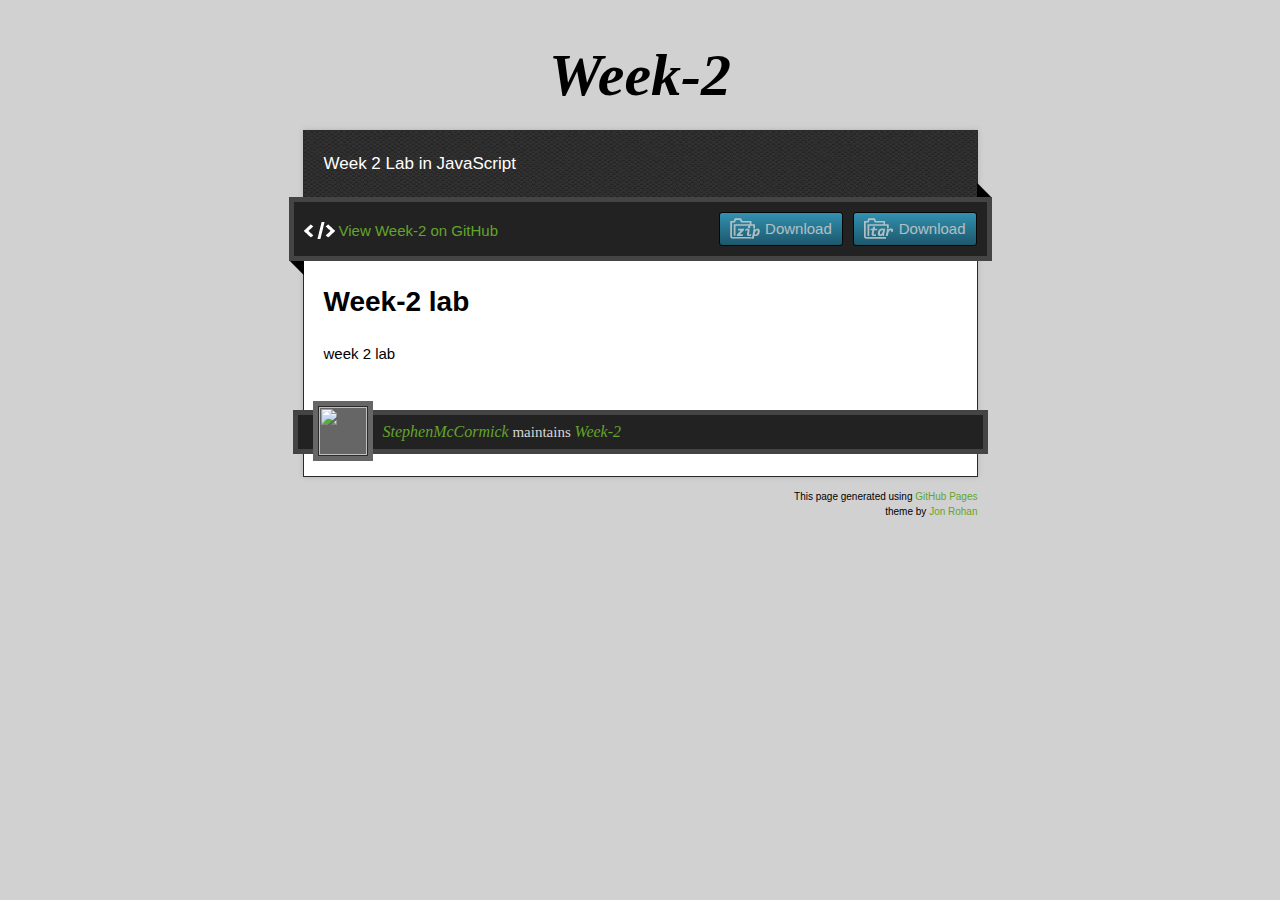
==== index.html @ 17dcf187 "Create gh-pages branch via GitHub" ====
<!doctype html>
<!-- The Time Machine GitHub pages theme was designed and developed by Jon Rohan, on Feb 7, 2012. -->
<!-- Follow him for fun. http://twitter.com/jonrohan. Tail his code on http://github.com/jonrohan -->
<html>
<head>
  <meta charset="utf-8">
  <meta http-equiv="X-UA-Compatible" content="IE=edge,chrome=1">

  <link rel="stylesheet" href="stylesheets/stylesheet.css" media="screen"/>
  <link rel="stylesheet" href="stylesheets/pygment_trac.css"/>
  <script type="text/javascript" src="https://ajax.googleapis.com/ajax/libs/jquery/1.7.1/jquery.min.js"></script>
  <script type="text/javascript" src="javascripts/script.js"></script>

  <title>Week-2</title>
  <meta name="description" content="Week 2 Lab in JavaScript">

  <meta name="viewport" content="width=device-width,initial-scale=1">

</head>

<body>

  <div class="wrapper">
    <header>
      <h1 class="title">Week-2</h1>
    </header>
    <div id="container">
      <p class="tagline">Week 2 Lab in JavaScript</p>
      <div id="main" role="main">
        <div class="download-bar">
        <div class="inner">
          <a href="https://github.com/StephenMcCormick/Week-2/tarball/master" class="download-button tar"><span>Download</span></a>
          <a href="https://github.com/StephenMcCormick/Week-2/zipball/master" class="download-button zip"><span>Download</span></a>
          <a href="https://github.com/StephenMcCormick/Week-2" class="code">View Week-2 on GitHub</a>
        </div>
        <span class="blc"></span><span class="trc"></span>
        </div>
        <article class="markdown-body">
          <h1>
<a name="week-2-lab-" class="anchor" href="#week-2-lab-"><span class="octicon octicon-link"></span></a>Week-2 lab </h1>

<p>week 2 lab</p>
        </article>
      </div>
    </div>
    <footer>
      <div class="owner">
      <p><a href="https://github.com/StephenMcCormick" class="avatar"><img src="https://secure.gravatar.com/avatar/df3d7b549582d659af666faedb9aa716?s=30&amp;d=https%3A%2F%2Fidenticons.github.com%2Fa85b6d6b03c5b3843e9eac6cd4cee2bf.png" width="48" height="48"/></a> <a href="https://github.com/StephenMcCormick">StephenMcCormick</a> maintains <a href="https://github.com/StephenMcCormick/Week-2">Week-2</a></p>


      </div>
      <div class="creds">
        <small>This page generated using <a href="https://pages.github.com/">GitHub Pages</a><br/>theme by <a href="https://twitter.com/jonrohan/">Jon Rohan</a></small>
      </div>
    </footer>
  </div>
  <div class="current-section">
    <a href="#top">Scroll to top</a>
    <a href="https://github.com/StephenMcCormick/Week-2/tarball/master" class="tar">tar</a><a href="https://github.com/StephenMcCormick/Week-2/zipball/master" class="zip">zip</a><a href="" class="code">source code</a>
    <p class="name"></p>
  </div>

  
</body>
</html>
---- stylesheets/stylesheet.css ----
/* http://meyerweb.com/eric/tools/css/reset/
   v2.0 | 20110126
   License: none (public domain)
*/

html, body, div, span, applet, object, iframe,
h1, h2, h3, h4, h5, h6, p, blockquote, pre,
a, abbr, acronym, address, big, cite, code,
del, dfn, em, img, ins, kbd, q, s, samp,
small, strike, strong, sub, sup, tt, var,
b, u, i, center,
dl, dt, dd, ol, ul, li,
fieldset, form, label, legend,
table, caption, tbody, tfoot, thead, tr, th, td,
article, aside, canvas, details, embed,
figure, figcaption, footer, header, hgroup,
menu, nav, output, ruby, section, summary,
time, mark, audio, video {
  margin: 0;
  padding: 0;
  border: 0;
  font-size: 100%;
  font: inherit;
  vertical-align: baseline;
}
/* HTML5 display-role reset for older browsers */
article, aside, details, figcaption, figure,
footer, header, hgroup, menu, nav, section {
  display: block;
}
body {
  line-height: 1;
}
ol, ul {
  list-style: none;
}
blockquote, q {
  quotes: none;
}
blockquote:before, blockquote:after,
q:before, q:after {
  content: '';
  content: none;
}
table {
  border-collapse: collapse;
  border-spacing: 0;
}

/* Style */

body {
  font-size: 15px;
  font-family: Arial, Arial, Helvetica, sans-serif;
  line-height: 1.5;
  background: #D1D1D1;
}

a {
  color: #63a52a;
  text-decoration: none;
  -webkit-transition: color ease-in-out 0.3s;
}

a:hover {
  text-decoration: underline;
  color: #90D355;
}

h1.title {
  margin: 30px 20px 10px;
  font-size: 60px;
  font-weight: bold;
  font-style: italic;
  font-family:Georgia, serif;
  text-align: center;
}

.wrapper {
  width: 675px;
  margin: 0 auto;
}

#container {
  border: 1px solid #2a2a2a;
  background: #ddd url(../images/pattern.png);
  box-shadow: 0 0 5px #b1b1b1;
}

p.tagline {
  padding: 20px 20px 0;
  color: #fff;
  font-size: 17px;
}

#main {
  margin-top: 20px;
  padding: 0 20px 90px;
  background-color: #fff;
}

.download-bar {
  background: #222;
  border: 5px solid #444;
  padding: 10px;
  margin: 0 -35px 20px;
  position: relative;
}

.download-bar .inner {
  overflow: hidden;
}

.download-bar .watch-fork iframe {
  display: block;
  float: left;
  border-right: 1px solid #ddd;
  padding-right: 5px;
}
.download-bar .watch-fork iframe.last {
  border-right: 0 none;
  padding-right: 0;
  padding-left: 5px;
  border-left: 1px solid #fff;
}
.download-bar .watch-fork {
  overflow: hidden;
  float: right;
  background-color: #eee;
  padding: 5px;
  border-radius: 3px;
}

.download-bar .blc {
  border: 10px solid black;
  border-color: transparent transparent black;
  width: 0;
  height: 0;
  display: block;
  position: absolute;
  bottom: -15px;
  left: 0;
  -moz-transform: rotate(45deg);
  -webkit-transform: rotate(45deg);
}

.download-bar .trc {
  border: 10px solid black;
  border-color:  black transparent transparent;
  width: 0;
  height: 0;
  display: block;
  position: absolute;
  top: -15px;
  right: 0;
  -moz-transform: rotate(45deg);
  -webkit-transform: rotate(45deg);
}

.download-bar .avatar {
  border: 1px solid black;
  display: block;
  padding: 4px;
  float: left;
}

.download-bar .avatar img {
  display: block;
}

.download-bar a.code {
  background: transparent url(../images/code.png) no-repeat 0 2px;
  padding-left: 35px;
  margin-top: 8px;
  display: block;
  float: left;
  text-indent: 0;
  width: auto;
  height: auto;
  opacity: 1;
  -moz-opacity: 1;
  filter:alpha(opacity=1);
}

.current-section {
  position: fixed;
  top: 0;
  left: 50%;
  width: 693px;
  margin-left: -352px;
  background: #222;
  border: 5px solid #444;
  color: #fff;
  opacity: 0;
  visibility: hidden;
  -webkit-transition: opacity ease-in-out 0.3s;
}

.current-section p {
  padding: 5px 27px;
  font-size: 24px;
  font-weight: bold;
}

.current-section a {
  float: right;
  text-indent: -10000px;
  background: transparent url(../images/top.png) no-repeat 0 0;
  width: 20px;
  height: 20px;
  opacity: 0.8;
  margin-right: 12px;
  margin-top: 12px;
  -moz-opacity: 0.8;
  filter:alpha(opacity=8);
  -webkit-transition: opacity ease-in-out 0.3s;
}

.current-section a:hover {
  opacity: 1;
  -moz-opacity: 1;
  filter:alpha(opacity=1);
}

.current-section a.zip {
  margin-right: 8px;
}

a.zip,
a.zip span {
  background: transparent url(../images/zip.png) no-repeat 0 0;
  width: 30px;
  height: 21px;
  opacity: 0.8;
  display: inline-block;
  text-indent: -10000px;
  -moz-opacity: 0.8;
  filter:alpha(opacity=8);
  -webkit-transition: opacity ease-in-out 0.3s;
}

a.tar,
a.tar span {
  background: transparent url(../images/tar.png) no-repeat 0 0;
  width: 30px;
  height: 21px;
  opacity: 0.8;
  display: inline-block;
  text-indent: -10000px;
  -moz-opacity: 0.8;
  filter:alpha(opacity=8);
  -webkit-transition: opacity ease-in-out 0.3s;
}

a.code {
  background: transparent url(../images/code.png) no-repeat 0 2px;
  width: 30px;
  height: 21px;
  display: block;
  opacity: 0.8;
  display: inline-block;
  text-indent: -10000px;
  -moz-opacity: 0.8;
  filter:alpha(opacity=8);
  -webkit-transition: opacity ease-in-out 0.3s;
}

a.zip:hover,
a.tar:hover,
a.code:hover {
  opacity: 1;
  -moz-opacity: 1;
  filter:alpha(opacity=1);
}

a.download-button {
  border: 1px solid black;
  border-radius: 3px;
  display: inline-block;
  text-indent: 0!important;
  width: auto;
  float: right;
  background: #999; /* for non-css3 browsers */
  filter: progid:DXImageTransform.Microsoft.gradient(startColorstr='#37ADD4', endColorstr='#1B657E'); /* for IE */
  background: -webkit-gradient(linear, left top, left bottom, from(#37ADD4), to(#1B657E)); /* for webkit browsers */
  background: -moz-linear-gradient(top,  #37ADD4,  #1B657E); /* for firefox 3.6+ */
  height: auto;
  margin-left: 10px;
}

a.download-button span {
  background-position: 10px 5px;
  width: auto;
  height: auto;
  padding: 5px 10px;
  padding-left: 45px;
  display: inline-block;
  text-indent: 0!important;
  color: #fff;
}

footer {
  margin-bottom: 60px;
  padding-bottom: 60px;
}

footer .owner {
  background: #222;
  border: 5px solid #444;
  padding: 5px 15px;
  margin: -67px -10px 35px;
  color: #d6d6d6;
}

footer .creds small {
  float: right;
  font-size: 10px;
  text-align: right;
  margin-left: 15px;
}

footer .owner .avatar {
  background-color: #666;
  display: block;
  margin: -19px 10px 0 0;
  width: 60px;
  float: left;
}

footer .owner img {
  display: block;
  border: 1px solid #2a2a2a;
  margin: 5px;
}

footer .owner p {
  font-family:Georgia, serif;
}

footer .owner p a {
  font-size: 16px;
  font-style: italic;
}

/* Markdown */
.markdown-body h1,
.markdown-body h2,
.markdown-body h3,
.markdown-body h4,
.markdown-body h5,
.markdown-body h6,
.markdown-body p,
.markdown-body pre,
.markdown-body ul,
.markdown-body ol,
.markdown-body dl,
.markdown-body table,
.markdown-body blockquote {
  margin-bottom: 20px;
}

.markdown-body h1,
.markdown-body h2,
.markdown-body h3,
.markdown-body h4,
.markdown-body h5,
.markdown-body h6 {
  font-weight: bold;
}

.markdown-body h1 {
  font-size: 28px;
}

.markdown-body h2 {
  font-size: 24px;
  color: #557398;
}

.markdown-body h3 {
  font-size: 20px;
}

.markdown-body h4 {
  font-size: 18px;
}

.markdown-body h5 {
  font-size: 16px;
}

.markdown-body pre {
  padding: 10px 70px 10px 0;
  margin-left: -20px;
  margin-right: -20px;
  font-family: 'Monaco', 'Lucida Console', monospace;
  font-size: 13px;
  line-height: 20px;
  box-shadow: inset 0 0 5px #000;
  word-wrap: break-word;
  background-color:#3b3b3b;
  color: #d6d6d6;
}

.markdown-body pre.lines {
  font-size: 12px;
  margin:0 10px 0 -20px;
  padding: 10px;
  float:  left;
  display: block;
  text-align: right;
  box-shadow: none;
  background-color:#2a2a2a;
  color: #d6d6d6;
}

.markdown-body ul,
.markdown-body ol {
  padding-left: 30px;
}

.markdown-body ul {
  list-style-type: disc;
}

.markdown-body li,
.markdown-body li p,
.markdown-body dd,
.markdown-body dd p {
  margin-bottom: 10px;
}

.markdown-body li pre,
.markdown-body li pre.lines,
.markdown-body dd pre,
.markdown-body dd pre.lines {
  margin-left: -35px;
}

.markdown-body dt {
  font-weight: bold;
  font-style: italic;
}

.markdown-body dd {
  margin-left: 15px;
}

.markdown-body table {
  width: 673px;
  margin-left: -20px;
  margin-right: -20px;
}

.markdown-body tbody {
  border-top: 2px solid #557398;
  border-bottom: 2px solid #557398;
  background-color: #EBEFF4;
}

.markdown-body table td * {
  margin: 0;
}

.markdown-body td {
  border-right: 1px solid #557398;
  border-bottom: 1px solid #557398;
  padding: 5px;
}

.markdown-body td:first-child,
.markdown-body th:first-child {
  width: 30%;
  padding-left: 20px;
}

.markdown-body td:last-child {
  border-right: 0 none;
}

.markdown-body th {
  font-size: 18px;
  font-weight: bold;
  text-align: left;
  padding: 5px;
}

.markdown-body tt {
  background-color:#3b3b3b;
  color: #d6d6d6;
  padding: 2px 3px;
}

.markdown-body blockquote {
  font-style: italic;
  font-family:Georgia, serif;
  font-size: 17px;
  border-top: 3px solid #333;
  border-bottom: 3px solid #333;
  padding: 10px 20px;
  padding-left: 50px;
}

.markdown-body blockquote:before {
  font-style: italic;
  font-family: Georgia, serif;
  font-size: 90px;
  height: 90px;
  margin-left: -60px;
  margin-top: -25px;
  content: "‟";
  display: block;
  float: left;
}

.markdown-body img {
  max-width: 100%;
  @include box-sizing(border-box);
}

.highlight  { background: #ffffff; }
.highlight .c { color: #999988; font-style: italic } /* Comment */
.highlight .err { color: #a61717; background-color: #e3d2d2 } /* Error */
.highlight .k { font-weight: bold } /* Keyword */
.highlight .o { font-weight: bold } /* Operator */
.highlight .cm { color: #999988; font-style: italic } /* Comment.Multiline */
.highlight .cp { color: #999999; font-weight: bold } /* Comment.Preproc */
.highlight .c1 { color: #999988; font-style: italic } /* Comment.Single */
.highlight .cs { color: #999999; font-weight: bold; font-style: italic } /* Comment.Special */
.highlight .gd { color: #000000; background-color: #ffdddd } /* Generic.Deleted */
.highlight .gd .x { color: #000000; background-color: #ffaaaa } /* Generic.Deleted.Specific */
.highlight .ge { font-style: italic } /* Generic.Emph */
.highlight .gr { color: #aa0000 } /* Generic.Error */
.highlight .gh { color: #999999 } /* Generic.Heading */
.highlight .gi { color: #000000; background-color: #ddffdd } /* Generic.Inserted */
.highlight .gi .x { color: #000000; background-color: #aaffaa } /* Generic.Inserted.Specific */
.highlight .go { color: #888888 } /* Generic.Output */
.highlight .gp { color: #555555 } /* Generic.Prompt */
.highlight .gs { font-weight: bold } /* Generic.Strong */
.highlight .gu { color: #800080; font-weight: bold; } /* Generic.Subheading */
.highlight .gt { color: #aa0000 } /* Generic.Traceback */
.highlight .kc { font-weight: bold } /* Keyword.Constant */
.highlight .kd { font-weight: bold } /* Keyword.Declaration */
.highlight .kn { font-weight: bold } /* Keyword.Namespace */
.highlight .kp { font-weight: bold } /* Keyword.Pseudo */
.highlight .kr { font-weight: bold } /* Keyword.Reserved */
.highlight .kt { color: #445588; font-weight: bold } /* Keyword.Type */
.highlight .m { color: #009999 } /* Literal.Number */
.highlight .s { color: #d14 } /* Literal.String */
.highlight .na { color: #008080 } /* Name.Attribute */
.highlight .nb { color: #0086B3 } /* Name.Builtin */
.highlight .nc { color: #445588; font-weight: bold } /* Name.Class */
.highlight .no { color: #008080 } /* Name.Constant */
.highlight .ni { color: #800080 } /* Name.Entity */
.highlight .ne { color: #990000; font-weight: bold } /* Name.Exception */
.highlight .nf { color: #990000; font-weight: bold } /* Name.Function */
.highlight .nn { color: #555555 } /* Name.Namespace */
.highlight .nt { color: #000080 } /* Name.Tag */
.highlight .nv { color: #008080 } /* Name.Variable */
.highlight .ow { font-weight: bold } /* Operator.Word */
.highlight .w { color: #bbbbbb } /* Text.Whitespace */
.highlight .mf { color: #009999 } /* Literal.Number.Float */
.highlight .mh { color: #009999 } /* Literal.Number.Hex */
.highlight .mi { color: #009999 } /* Literal.Number.Integer */
.highlight .mo { color: #009999 } /* Literal.Number.Oct */
.highlight .sb { color: #d14 } /* Literal.String.Backtick */
.highlight .sc { color: #d14 } /* Literal.String.Char */
.highlight .sd { color: #d14 } /* Literal.String.Doc */
.highlight .s2 { color: #d14 } /* Literal.String.Double */
.highlight .se { color: #d14 } /* Literal.String.Escape */
.highlight .sh { color: #d14 } /* Literal.String.Heredoc */
.highlight .si { color: #d14 } /* Literal.String.Interpol */
.highlight .sx { color: #d14 } /* Literal.String.Other */
.highlight .sr { color: #009926 } /* Literal.String.Regex */
.highlight .s1 { color: #d14 } /* Literal.String.Single */
.highlight .ss { color: #990073 } /* Literal.String.Symbol */
.highlight .bp { color: #999999 } /* Name.Builtin.Pseudo */
.highlight .vc { color: #008080 } /* Name.Variable.Class */
.highlight .vg { color: #008080 } /* Name.Variable.Global */
.highlight .vi { color: #008080 } /* Name.Variable.Instance */
.highlight .il { color: #009999 } /* Literal.Number.Integer.Long */
---- stylesheets/pygment_trac.css ----
.highlight  { background: #ffffff; }
.highlight .c { color: #999988; font-style: italic } /* Comment */
.highlight .err { color: #a61717; background-color: #e3d2d2 } /* Error */
.highlight .k { font-weight: bold } /* Keyword */
.highlight .o { font-weight: bold } /* Operator */
.highlight .cm { color: #999988; font-style: italic } /* Comment.Multiline */
.highlight .cp { color: #999999; font-weight: bold } /* Comment.Preproc */
.highlight .c1 { color: #999988; font-style: italic } /* Comment.Single */
.highlight .cs { color: #999999; font-weight: bold; font-style: italic } /* Comment.Special */
.highlight .gd { color: #000000; background-color: #ffdddd } /* Generic.Deleted */
.highlight .gd .x { color: #000000; background-color: #ffaaaa } /* Generic.Deleted.Specific */
.highlight .ge { font-style: italic } /* Generic.Emph */
.highlight .gr { color: #aa0000 } /* Generic.Error */
.highlight .gh { color: #999999 } /* Generic.Heading */
.highlight .gi { color: #000000; background-color: #ddffdd } /* Generic.Inserted */
.highlight .gi .x { color: #000000; background-color: #aaffaa } /* Generic.Inserted.Specific */
.highlight .go { color: #888888 } /* Generic.Output */
.highlight .gp { color: #555555 } /* Generic.Prompt */
.highlight .gs { font-weight: bold } /* Generic.Strong */
.highlight .gu { color: #800080; font-weight: bold; } /* Generic.Subheading */
.highlight .gt { color: #aa0000 } /* Generic.Traceback */
.highlight .kc { font-weight: bold } /* Keyword.Constant */
.highlight .kd { font-weight: bold } /* Keyword.Declaration */
.highlight .kn { font-weight: bold } /* Keyword.Namespace */
.highlight .kp { font-weight: bold } /* Keyword.Pseudo */
.highlight .kr { font-weight: bold } /* Keyword.Reserved */
.highlight .kt { color: #445588; font-weight: bold } /* Keyword.Type */
.highlight .m { color: #009999 } /* Literal.Number */
.highlight .s { color: #d14 } /* Literal.String */
.highlight .na { color: #008080 } /* Name.Attribute */
.highlight .nb { color: #0086B3 } /* Name.Builtin */
.highlight .nc { color: #445588; font-weight: bold } /* Name.Class */
.highlight .no { color: #008080 } /* Name.Constant */
.highlight .ni { color: #800080 } /* Name.Entity */
.highlight .ne { color: #990000; font-weight: bold } /* Name.Exception */
.highlight .nf { color: #990000; font-weight: bold } /* Name.Function */
.highlight .nn { color: #555555 } /* Name.Namespace */
.highlight .nt { color: #000080 } /* Name.Tag */
.highlight .nv { color: #008080 } /* Name.Variable */
.highlight .ow { font-weight: bold } /* Operator.Word */
.highlight .w { color: #bbbbbb } /* Text.Whitespace */
.highlight .mf { color: #009999 } /* Literal.Number.Float */
.highlight .mh { color: #009999 } /* Literal.Number.Hex */
.highlight .mi { color: #009999 } /* Literal.Number.Integer */
.highlight .mo { color: #009999 } /* Literal.Number.Oct */
.highlight .sb { color: #d14 } /* Literal.String.Backtick */
.highlight .sc { color: #d14 } /* Literal.String.Char */
.highlight .sd { color: #d14 } /* Literal.String.Doc */
.highlight .s2 { color: #d14 } /* Literal.String.Double */
.highlight .se { color: #d14 } /* Literal.String.Escape */
.highlight .sh { color: #d14 } /* Literal.String.Heredoc */
.highlight .si { color: #d14 } /* Literal.String.Interpol */
.highlight .sx { color: #d14 } /* Literal.String.Other */
.highlight .sr { color: #009926 } /* Literal.String.Regex */
.highlight .s1 { color: #d14 } /* Literal.String.Single */
.highlight .ss { color: #990073 } /* Literal.String.Symbol */
.highlight .bp { color: #999999 } /* Name.Builtin.Pseudo */
.highlight .vc { color: #008080 } /* Name.Variable.Class */
.highlight .vg { color: #008080 } /* Name.Variable.Global */
.highlight .vi { color: #008080 } /* Name.Variable.Instance */
.highlight .il { color: #009999 } /* Literal.Number.Integer.Long */

.type-csharp .highlight .k { color: #0000FF }
.type-csharp .highlight .kt { color: #0000FF }
.type-csharp .highlight .nf { color: #000000; font-weight: normal }
.type-csharp .highlight .nc { color: #2B91AF }
.type-csharp .highlight .nn { color: #000000 }
.type-csharp .highlight .s { color: #A31515 }
.type-csharp .highlight .sc { color: #A31515 }
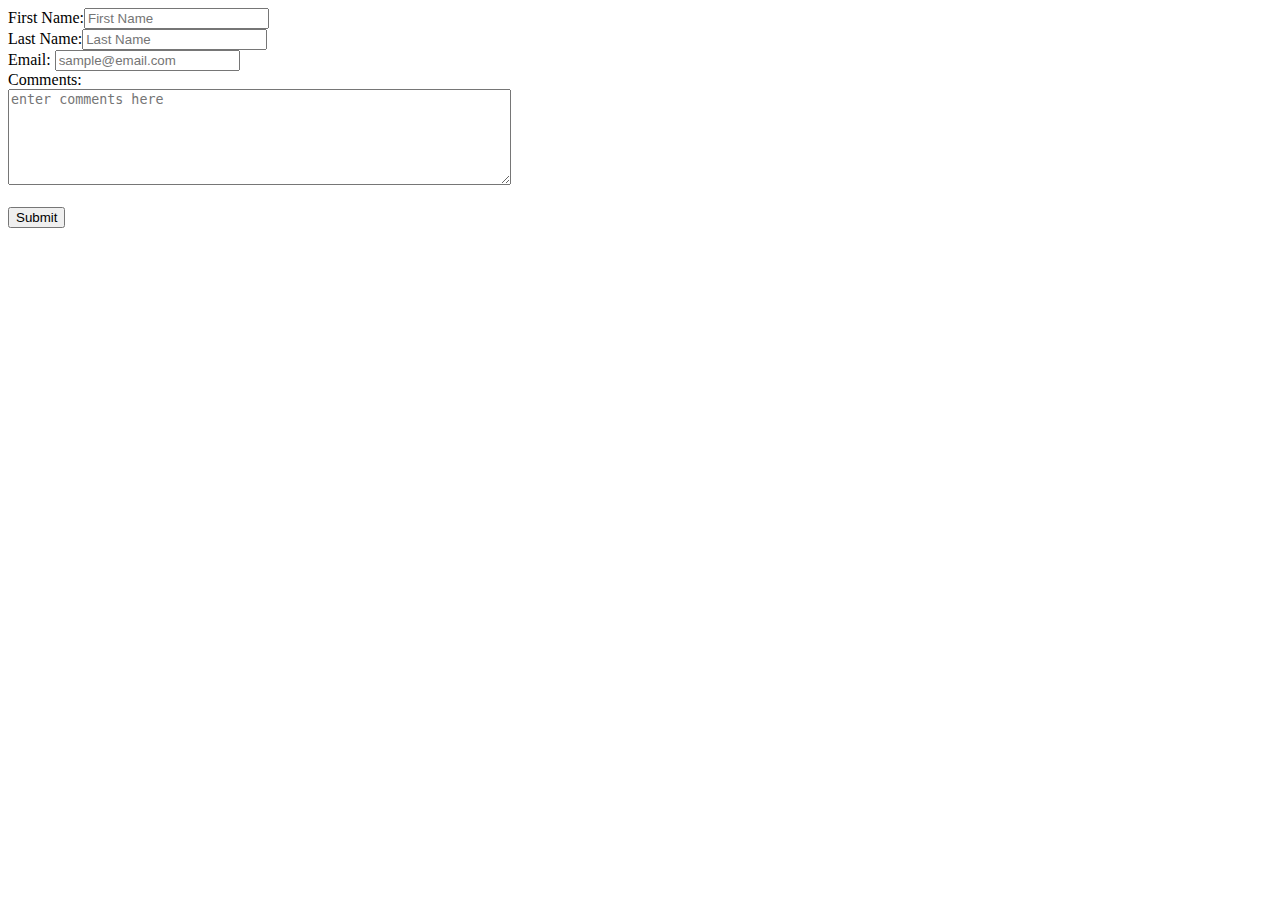
==== commit 1cac42a3: "Update index.html" ====
--- a/index.html
+++ b/index.html
@@ -1,65 +1,39 @@
 <!doctype html>
-<!-- The Time Machine GitHub pages theme was designed and developed by Jon Rohan, on Feb 7, 2012. -->
-<!-- Follow him for fun. http://twitter.com/jonrohan. Tail his code on http://github.com/jonrohan -->
 <html>
-<head>
-  <meta charset="utf-8">
-  <meta http-equiv="X-UA-Compatible" content="IE=edge,chrome=1">
-
-  <link rel="stylesheet" href="stylesheets/stylesheet.css" media="screen"/>
-  <link rel="stylesheet" href="stylesheets/pygment_trac.css"/>
-  <script type="text/javascript" src="https://ajax.googleapis.com/ajax/libs/jquery/1.7.1/jquery.min.js"></script>
-  <script type="text/javascript" src="javascripts/script.js"></script>
-
-  <title>Week-2</title>
-  <meta name="description" content="Week 2 Lab in JavaScript">
-
-  <meta name="viewport" content="width=device-width,initial-scale=1">
-
-</head>
-
-<body>
-
-  <div class="wrapper">
-    <header>
-      <h1 class="title">Week-2</h1>
-    </header>
-    <div id="container">
-      <p class="tagline">Week 2 Lab in JavaScript</p>
-      <div id="main" role="main">
-        <div class="download-bar">
-        <div class="inner">
-          <a href="https://github.com/StephenMcCormick/Week-2/tarball/master" class="download-button tar"><span>Download</span></a>
-          <a href="https://github.com/StephenMcCormick/Week-2/zipball/master" class="download-button zip"><span>Download</span></a>
-          <a href="https://github.com/StephenMcCormick/Week-2" class="code">View Week-2 on GitHub</a>
-        </div>
-        <span class="blc"></span><span class="trc"></span>
-        </div>
-        <article class="markdown-body">
-          <h1>
-<a name="week-2-lab-" class="anchor" href="#week-2-lab-"><span class="octicon octicon-link"></span></a>Week-2 lab </h1>
-
-<p>week 2 lab</p>
-        </article>
-      </div>
-    </div>
-    <footer>
-      <div class="owner">
-      <p><a href="https://github.com/StephenMcCormick" class="avatar"><img src="https://secure.gravatar.com/avatar/df3d7b549582d659af666faedb9aa716?s=30&amp;d=https%3A%2F%2Fidenticons.github.com%2Fa85b6d6b03c5b3843e9eac6cd4cee2bf.png" width="48" height="48"/></a> <a href="https://github.com/StephenMcCormick">StephenMcCormick</a> maintains <a href="https://github.com/StephenMcCormick/Week-2">Week-2</a></p>
-
-
-      </div>
-      <div class="creds">
-        <small>This page generated using <a href="https://pages.github.com/">GitHub Pages</a><br/>theme by <a href="https://twitter.com/jonrohan/">Jon Rohan</a></small>
-      </div>
-    </footer>
-  </div>
-  <div class="current-section">
-    <a href="#top">Scroll to top</a>
-    <a href="https://github.com/StephenMcCormick/Week-2/tarball/master" class="tar">tar</a><a href="https://github.com/StephenMcCormick/Week-2/zipball/master" class="zip">zip</a><a href="" class="code">source code</a>
-    <p class="name"></p>
-  </div>
-
-  
-</body>
+	<!--  Stephen McCormick
+		Week 2 -->
+		
+	<head>
+		<title> Week Two </title>
+		<!--  this is calling in the CSS  -->
+		<link rel="stylesheet" type="text/css" href="CSSstyle.css" />
+	</head>
+	 
+	 <!--  this is calling in the java script  -->
+	<script type="text/javascript" src="JSscript.js"></script>
+	
+	<body>
+		<div id="wrapper">
+		
+			<form id="MyFormID" name="MyForm">
+				First Name:<input id="firstName" class="boxes" type="text" placeholder="First Name" value="" /> <span class="error" id="err_firstName"></span>
+				<br />
+				Last Name:<input id="lastName" class="boxes" type="text" placeholder="Last Name" value="" /> <span class="error" id="err_lastName"></span>
+				<br />
+				Email: <input id="email" class="boxes" type="text" placeholder="sample@email.com" value="" /> <span class="error" id="err_email"></span>
+				<br />
+				Comments:
+				<br />
+				<textarea id="comments" class="boxes" rows="6" cols="60" name="comment_and" placeholder="enter comments here"></textarea> <span class="error" id="err_comment"></span>
+				<br /> <br />
+				<input type="Button" value="Submit" onclick="submitForm();"/>
+				
+			</form>
+			
+			<div id="conformation">
+			</div>
+			
+			
+		</div>
+	</body>
 </html>
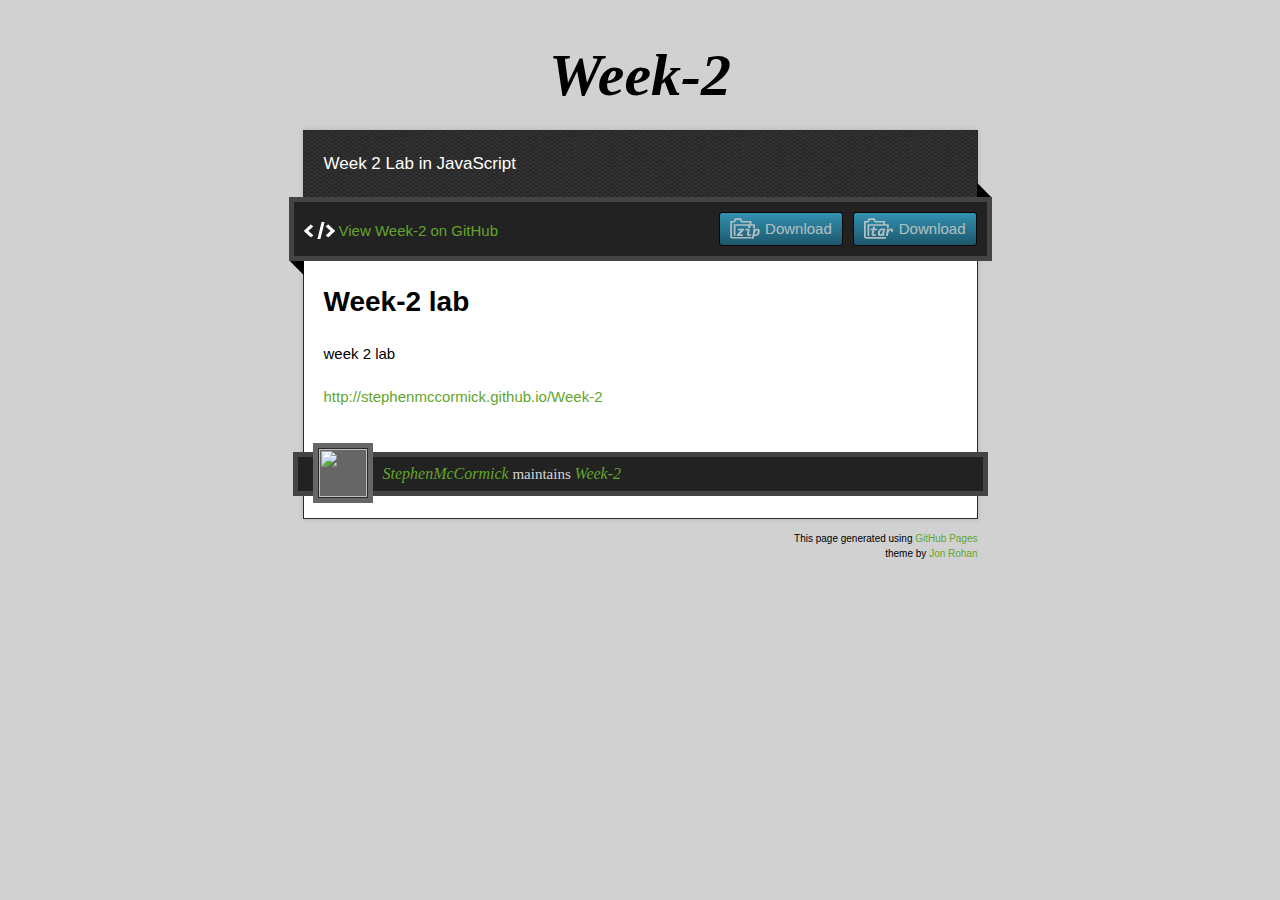
==== commit 431db672: "Create gh-pages branch via GitHub" ====
--- a/index.html
+++ b/index.html
@@ -1,39 +1,67 @@
 <!doctype html>
+<!-- The Time Machine GitHub pages theme was designed and developed by Jon Rohan, on Feb 7, 2012. -->
+<!-- Follow him for fun. http://twitter.com/jonrohan. Tail his code on http://github.com/jonrohan -->
 <html>
-	<!--  Stephen McCormick
-		Week 2 -->
-		
-	<head>
-		<title> Week Two </title>
-		<!--  this is calling in the CSS  -->
-		<link rel="stylesheet" type="text/css" href="CSSstyle.css" />
-	</head>
-	 
-	 <!--  this is calling in the java script  -->
-	<script type="text/javascript" src="JSscript.js"></script>
-	
-	<body>
-		<div id="wrapper">
-		
-			<form id="MyFormID" name="MyForm">
-				First Name:<input id="firstName" class="boxes" type="text" placeholder="First Name" value="" /> <span class="error" id="err_firstName"></span>
-				<br />
-				Last Name:<input id="lastName" class="boxes" type="text" placeholder="Last Name" value="" /> <span class="error" id="err_lastName"></span>
-				<br />
-				Email: <input id="email" class="boxes" type="text" placeholder="sample@email.com" value="" /> <span class="error" id="err_email"></span>
-				<br />
-				Comments:
-				<br />
-				<textarea id="comments" class="boxes" rows="6" cols="60" name="comment_and" placeholder="enter comments here"></textarea> <span class="error" id="err_comment"></span>
-				<br /> <br />
-				<input type="Button" value="Submit" onclick="submitForm();"/>
-				
-			</form>
-			
-			<div id="conformation">
-			</div>
-			
-			
-		</div>
-	</body>
+<head>
+  <meta charset="utf-8">
+  <meta http-equiv="X-UA-Compatible" content="IE=edge,chrome=1">
+
+  <link rel="stylesheet" href="stylesheets/stylesheet.css" media="screen"/>
+  <link rel="stylesheet" href="stylesheets/pygment_trac.css"/>
+  <script type="text/javascript" src="https://ajax.googleapis.com/ajax/libs/jquery/1.7.1/jquery.min.js"></script>
+  <script type="text/javascript" src="javascripts/script.js"></script>
+
+  <title>Week-2</title>
+  <meta name="description" content="Week 2 Lab in JavaScript">
+
+  <meta name="viewport" content="width=device-width,initial-scale=1">
+
+</head>
+
+<body>
+
+  <div class="wrapper">
+    <header>
+      <h1 class="title">Week-2</h1>
+    </header>
+    <div id="container">
+      <p class="tagline">Week 2 Lab in JavaScript</p>
+      <div id="main" role="main">
+        <div class="download-bar">
+        <div class="inner">
+          <a href="https://github.com/StephenMcCormick/Week-2/tarball/master" class="download-button tar"><span>Download</span></a>
+          <a href="https://github.com/StephenMcCormick/Week-2/zipball/master" class="download-button zip"><span>Download</span></a>
+          <a href="https://github.com/StephenMcCormick/Week-2" class="code">View Week-2 on GitHub</a>
+        </div>
+        <span class="blc"></span><span class="trc"></span>
+        </div>
+        <article class="markdown-body">
+          <h1>
+<a name="week-2-lab-" class="anchor" href="#week-2-lab-"><span class="octicon octicon-link"></span></a>Week-2 lab </h1>
+
+<p>week 2 lab</p>
+
+<p><a href="http://stephenmccormick.github.io/Week-2">http://stephenmccormick.github.io/Week-2</a> </p>
+        </article>
+      </div>
+    </div>
+    <footer>
+      <div class="owner">
+      <p><a href="https://github.com/StephenMcCormick" class="avatar"><img src="https://secure.gravatar.com/avatar/df3d7b549582d659af666faedb9aa716?s=30&amp;d=https%3A%2F%2Fidenticons.github.com%2Fa85b6d6b03c5b3843e9eac6cd4cee2bf.png" width="48" height="48"/></a> <a href="https://github.com/StephenMcCormick">StephenMcCormick</a> maintains <a href="https://github.com/StephenMcCormick/Week-2">Week-2</a></p>
+
+
+      </div>
+      <div class="creds">
+        <small>This page generated using <a href="https://pages.github.com/">GitHub Pages</a><br/>theme by <a href="https://twitter.com/jonrohan/">Jon Rohan</a></small>
+      </div>
+    </footer>
+  </div>
+  <div class="current-section">
+    <a href="#top">Scroll to top</a>
+    <a href="https://github.com/StephenMcCormick/Week-2/tarball/master" class="tar">tar</a><a href="https://github.com/StephenMcCormick/Week-2/zipball/master" class="zip">zip</a><a href="" class="code">source code</a>
+    <p class="name"></p>
+  </div>
+
+  
+</body>
 </html>
--- a/stylesheets/stylesheet.css
+++ b/stylesheets/stylesheet.css
@@ -0,0 +1,581 @@
+/* http://meyerweb.com/eric/tools/css/reset/
+   v2.0 | 20110126
+   License: none (public domain)
+*/
+
+html, body, div, span, applet, object, iframe,
+h1, h2, h3, h4, h5, h6, p, blockquote, pre,
+a, abbr, acronym, address, big, cite, code,
+del, dfn, em, img, ins, kbd, q, s, samp,
+small, strike, strong, sub, sup, tt, var,
+b, u, i, center,
+dl, dt, dd, ol, ul, li,
+fieldset, form, label, legend,
+table, caption, tbody, tfoot, thead, tr, th, td,
+article, aside, canvas, details, embed,
+figure, figcaption, footer, header, hgroup,
+menu, nav, output, ruby, section, summary,
+time, mark, audio, video {
+  margin: 0;
+  padding: 0;
+  border: 0;
+  font-size: 100%;
+  font: inherit;
+  vertical-align: baseline;
+}
+/* HTML5 display-role reset for older browsers */
+article, aside, details, figcaption, figure,
+footer, header, hgroup, menu, nav, section {
+  display: block;
+}
+body {
+  line-height: 1;
+}
+ol, ul {
+  list-style: none;
+}
+blockquote, q {
+  quotes: none;
+}
+blockquote:before, blockquote:after,
+q:before, q:after {
+  content: '';
+  content: none;
+}
+table {
+  border-collapse: collapse;
+  border-spacing: 0;
+}
+
+/* Style */
+
+body {
+  font-size: 15px;
+  font-family: Arial, Arial, Helvetica, sans-serif;
+  line-height: 1.5;
+  background: #D1D1D1;
+}
+
+a {
+  color: #63a52a;
+  text-decoration: none;
+  -webkit-transition: color ease-in-out 0.3s;
+}
+
+a:hover {
+  text-decoration: underline;
+  color: #90D355;
+}
+
+h1.title {
+  margin: 30px 20px 10px;
+  font-size: 60px;
+  font-weight: bold;
+  font-style: italic;
+  font-family:Georgia, serif;
+  text-align: center;
+}
+
+.wrapper {
+  width: 675px;
+  margin: 0 auto;
+}
+
+#container {
+  border: 1px solid #2a2a2a;
+  background: #ddd url(../images/pattern.png);
+  box-shadow: 0 0 5px #b1b1b1;
+}
+
+p.tagline {
+  padding: 20px 20px 0;
+  color: #fff;
+  font-size: 17px;
+}
+
+#main {
+  margin-top: 20px;
+  padding: 0 20px 90px;
+  background-color: #fff;
+}
+
+.download-bar {
+  background: #222;
+  border: 5px solid #444;
+  padding: 10px;
+  margin: 0 -35px 20px;
+  position: relative;
+}
+
+.download-bar .inner {
+  overflow: hidden;
+}
+
+.download-bar .watch-fork iframe {
+  display: block;
+  float: left;
+  border-right: 1px solid #ddd;
+  padding-right: 5px;
+}
+.download-bar .watch-fork iframe.last {
+  border-right: 0 none;
+  padding-right: 0;
+  padding-left: 5px;
+  border-left: 1px solid #fff;
+}
+.download-bar .watch-fork {
+  overflow: hidden;
+  float: right;
+  background-color: #eee;
+  padding: 5px;
+  border-radius: 3px;
+}
+
+.download-bar .blc {
+  border: 10px solid black;
+  border-color: transparent transparent black;
+  width: 0;
+  height: 0;
+  display: block;
+  position: absolute;
+  bottom: -15px;
+  left: 0;
+  -moz-transform: rotate(45deg);
+  -webkit-transform: rotate(45deg);
+}
+
+.download-bar .trc {
+  border: 10px solid black;
+  border-color:  black transparent transparent;
+  width: 0;
+  height: 0;
+  display: block;
+  position: absolute;
+  top: -15px;
+  right: 0;
+  -moz-transform: rotate(45deg);
+  -webkit-transform: rotate(45deg);
+}
+
+.download-bar .avatar {
+  border: 1px solid black;
+  display: block;
+  padding: 4px;
+  float: left;
+}
+
+.download-bar .avatar img {
+  display: block;
+}
+
+.download-bar a.code {
+  background: transparent url(../images/code.png) no-repeat 0 2px;
+  padding-left: 35px;
+  margin-top: 8px;
+  display: block;
+  float: left;
+  text-indent: 0;
+  width: auto;
+  height: auto;
+  opacity: 1;
+  -moz-opacity: 1;
+  filter:alpha(opacity=1);
+}
+
+.current-section {
+  position: fixed;
+  top: 0;
+  left: 50%;
+  width: 693px;
+  margin-left: -352px;
+  background: #222;
+  border: 5px solid #444;
+  color: #fff;
+  opacity: 0;
+  visibility: hidden;
+  -webkit-transition: opacity ease-in-out 0.3s;
+}
+
+.current-section p {
+  padding: 5px 27px;
+  font-size: 24px;
+  font-weight: bold;
+}
+
+.current-section a {
+  float: right;
+  text-indent: -10000px;
+  background: transparent url(../images/top.png) no-repeat 0 0;
+  width: 20px;
+  height: 20px;
+  opacity: 0.8;
+  margin-right: 12px;
+  margin-top: 12px;
+  -moz-opacity: 0.8;
+  filter:alpha(opacity=8);
+  -webkit-transition: opacity ease-in-out 0.3s;
+}
+
+.current-section a:hover {
+  opacity: 1;
+  -moz-opacity: 1;
+  filter:alpha(opacity=1);
+}
+
+.current-section a.zip {
+  margin-right: 8px;
+}
+
+a.zip,
+a.zip span {
+  background: transparent url(../images/zip.png) no-repeat 0 0;
+  width: 30px;
+  height: 21px;
+  opacity: 0.8;
+  display: inline-block;
+  text-indent: -10000px;
+  -moz-opacity: 0.8;
+  filter:alpha(opacity=8);
+  -webkit-transition: opacity ease-in-out 0.3s;
+}
+
+a.tar,
+a.tar span {
+  background: transparent url(../images/tar.png) no-repeat 0 0;
+  width: 30px;
+  height: 21px;
+  opacity: 0.8;
+  display: inline-block;
+  text-indent: -10000px;
+  -moz-opacity: 0.8;
+  filter:alpha(opacity=8);
+  -webkit-transition: opacity ease-in-out 0.3s;
+}
+
+a.code {
+  background: transparent url(../images/code.png) no-repeat 0 2px;
+  width: 30px;
+  height: 21px;
+  display: block;
+  opacity: 0.8;
+  display: inline-block;
+  text-indent: -10000px;
+  -moz-opacity: 0.8;
+  filter:alpha(opacity=8);
+  -webkit-transition: opacity ease-in-out 0.3s;
+}
+
+a.zip:hover,
+a.tar:hover,
+a.code:hover {
+  opacity: 1;
+  -moz-opacity: 1;
+  filter:alpha(opacity=1);
+}
+
+a.download-button {
+  border: 1px solid black;
+  border-radius: 3px;
+  display: inline-block;
+  text-indent: 0!important;
+  width: auto;
+  float: right;
+  background: #999; /* for non-css3 browsers */
+  filter: progid:DXImageTransform.Microsoft.gradient(startColorstr='#37ADD4', endColorstr='#1B657E'); /* for IE */
+  background: -webkit-gradient(linear, left top, left bottom, from(#37ADD4), to(#1B657E)); /* for webkit browsers */
+  background: -moz-linear-gradient(top,  #37ADD4,  #1B657E); /* for firefox 3.6+ */
+  height: auto;
+  margin-left: 10px;
+}
+
+a.download-button span {
+  background-position: 10px 5px;
+  width: auto;
+  height: auto;
+  padding: 5px 10px;
+  padding-left: 45px;
+  display: inline-block;
+  text-indent: 0!important;
+  color: #fff;
+}
+
+footer {
+  margin-bottom: 60px;
+  padding-bottom: 60px;
+}
+
+footer .owner {
+  background: #222;
+  border: 5px solid #444;
+  padding: 5px 15px;
+  margin: -67px -10px 35px;
+  color: #d6d6d6;
+}
+
+footer .creds small {
+  float: right;
+  font-size: 10px;
+  text-align: right;
+  margin-left: 15px;
+}
+
+footer .owner .avatar {
+  background-color: #666;
+  display: block;
+  margin: -19px 10px 0 0;
+  width: 60px;
+  float: left;
+}
+
+footer .owner img {
+  display: block;
+  border: 1px solid #2a2a2a;
+  margin: 5px;
+}
+
+footer .owner p {
+  font-family:Georgia, serif;
+}
+
+footer .owner p a {
+  font-size: 16px;
+  font-style: italic;
+}
+
+/* Markdown */
+.markdown-body h1,
+.markdown-body h2,
+.markdown-body h3,
+.markdown-body h4,
+.markdown-body h5,
+.markdown-body h6,
+.markdown-body p,
+.markdown-body pre,
+.markdown-body ul,
+.markdown-body ol,
+.markdown-body dl,
+.markdown-body table,
+.markdown-body blockquote {
+  margin-bottom: 20px;
+}
+
+.markdown-body h1,
+.markdown-body h2,
+.markdown-body h3,
+.markdown-body h4,
+.markdown-body h5,
+.markdown-body h6 {
+  font-weight: bold;
+}
+
+.markdown-body h1 {
+  font-size: 28px;
+}
+
+.markdown-body h2 {
+  font-size: 24px;
+  color: #557398;
+}
+
+.markdown-body h3 {
+  font-size: 20px;
+}
+
+.markdown-body h4 {
+  font-size: 18px;
+}
+
+.markdown-body h5 {
+  font-size: 16px;
+}
+
+.markdown-body pre {
+  padding: 10px 70px 10px 0;
+  margin-left: -20px;
+  margin-right: -20px;
+  font-family: 'Monaco', 'Lucida Console', monospace;
+  font-size: 13px;
+  line-height: 20px;
+  box-shadow: inset 0 0 5px #000;
+  word-wrap: break-word;
+  background-color:#3b3b3b;
+  color: #d6d6d6;
+}
+
+.markdown-body pre.lines {
+  font-size: 12px;
+  margin:0 10px 0 -20px;
+  padding: 10px;
+  float:  left;
+  display: block;
+  text-align: right;
+  box-shadow: none;
+  background-color:#2a2a2a;
+  color: #d6d6d6;
+}
+
+.markdown-body ul,
+.markdown-body ol {
+  padding-left: 30px;
+}
+
+.markdown-body ul {
+  list-style-type: disc;
+}
+
+.markdown-body li,
+.markdown-body li p,
+.markdown-body dd,
+.markdown-body dd p {
+  margin-bottom: 10px;
+}
+
+.markdown-body li pre,
+.markdown-body li pre.lines,
+.markdown-body dd pre,
+.markdown-body dd pre.lines {
+  margin-left: -35px;
+}
+
+.markdown-body dt {
+  font-weight: bold;
+  font-style: italic;
+}
+
+.markdown-body dd {
+  margin-left: 15px;
+}
+
+.markdown-body table {
+  width: 673px;
+  margin-left: -20px;
+  margin-right: -20px;
+}
+
+.markdown-body tbody {
+  border-top: 2px solid #557398;
+  border-bottom: 2px solid #557398;
+  background-color: #EBEFF4;
+}
+
+.markdown-body table td * {
+  margin: 0;
+}
+
+.markdown-body td {
+  border-right: 1px solid #557398;
+  border-bottom: 1px solid #557398;
+  padding: 5px;
+}
+
+.markdown-body td:first-child,
+.markdown-body th:first-child {
+  width: 30%;
+  padding-left: 20px;
+}
+
+.markdown-body td:last-child {
+  border-right: 0 none;
+}
+
+.markdown-body th {
+  font-size: 18px;
+  font-weight: bold;
+  text-align: left;
+  padding: 5px;
+}
+
+.markdown-body tt {
+  background-color:#3b3b3b;
+  color: #d6d6d6;
+  padding: 2px 3px;
+}
+
+.markdown-body blockquote {
+  font-style: italic;
+  font-family:Georgia, serif;
+  font-size: 17px;
+  border-top: 3px solid #333;
+  border-bottom: 3px solid #333;
+  padding: 10px 20px;
+  padding-left: 50px;
+}
+
+.markdown-body blockquote:before {
+  font-style: italic;
+  font-family: Georgia, serif;
+  font-size: 90px;
+  height: 90px;
+  margin-left: -60px;
+  margin-top: -25px;
+  content: "‟";
+  display: block;
+  float: left;
+}
+
+.markdown-body img {
+  max-width: 100%;
+  @include box-sizing(border-box);
+}
+
+.highlight  { background: #ffffff; }
+.highlight .c { color: #999988; font-style: italic } /* Comment */
+.highlight .err { color: #a61717; background-color: #e3d2d2 } /* Error */
+.highlight .k { font-weight: bold } /* Keyword */
+.highlight .o { font-weight: bold } /* Operator */
+.highlight .cm { color: #999988; font-style: italic } /* Comment.Multiline */
+.highlight .cp { color: #999999; font-weight: bold } /* Comment.Preproc */
+.highlight .c1 { color: #999988; font-style: italic } /* Comment.Single */
+.highlight .cs { color: #999999; font-weight: bold; font-style: italic } /* Comment.Special */
+.highlight .gd { color: #000000; background-color: #ffdddd } /* Generic.Deleted */
+.highlight .gd .x { color: #000000; background-color: #ffaaaa } /* Generic.Deleted.Specific */
+.highlight .ge { font-style: italic } /* Generic.Emph */
+.highlight .gr { color: #aa0000 } /* Generic.Error */
+.highlight .gh { color: #999999 } /* Generic.Heading */
+.highlight .gi { color: #000000; background-color: #ddffdd } /* Generic.Inserted */
+.highlight .gi .x { color: #000000; background-color: #aaffaa } /* Generic.Inserted.Specific */
+.highlight .go { color: #888888 } /* Generic.Output */
+.highlight .gp { color: #555555 } /* Generic.Prompt */
+.highlight .gs { font-weight: bold } /* Generic.Strong */
+.highlight .gu { color: #800080; font-weight: bold; } /* Generic.Subheading */
+.highlight .gt { color: #aa0000 } /* Generic.Traceback */
+.highlight .kc { font-weight: bold } /* Keyword.Constant */
+.highlight .kd { font-weight: bold } /* Keyword.Declaration */
+.highlight .kn { font-weight: bold } /* Keyword.Namespace */
+.highlight .kp { font-weight: bold } /* Keyword.Pseudo */
+.highlight .kr { font-weight: bold } /* Keyword.Reserved */
+.highlight .kt { color: #445588; font-weight: bold } /* Keyword.Type */
+.highlight .m { color: #009999 } /* Literal.Number */
+.highlight .s { color: #d14 } /* Literal.String */
+.highlight .na { color: #008080 } /* Name.Attribute */
+.highlight .nb { color: #0086B3 } /* Name.Builtin */
+.highlight .nc { color: #445588; font-weight: bold } /* Name.Class */
+.highlight .no { color: #008080 } /* Name.Constant */
+.highlight .ni { color: #800080 } /* Name.Entity */
+.highlight .ne { color: #990000; font-weight: bold } /* Name.Exception */
+.highlight .nf { color: #990000; font-weight: bold } /* Name.Function */
+.highlight .nn { color: #555555 } /* Name.Namespace */
+.highlight .nt { color: #000080 } /* Name.Tag */
+.highlight .nv { color: #008080 } /* Name.Variable */
+.highlight .ow { font-weight: bold } /* Operator.Word */
+.highlight .w { color: #bbbbbb } /* Text.Whitespace */
+.highlight .mf { color: #009999 } /* Literal.Number.Float */
+.highlight .mh { color: #009999 } /* Literal.Number.Hex */
+.highlight .mi { color: #009999 } /* Literal.Number.Integer */
+.highlight .mo { color: #009999 } /* Literal.Number.Oct */
+.highlight .sb { color: #d14 } /* Literal.String.Backtick */
+.highlight .sc { color: #d14 } /* Literal.String.Char */
+.highlight .sd { color: #d14 } /* Literal.String.Doc */
+.highlight .s2 { color: #d14 } /* Literal.String.Double */
+.highlight .se { color: #d14 } /* Literal.String.Escape */
+.highlight .sh { color: #d14 } /* Literal.String.Heredoc */
+.highlight .si { color: #d14 } /* Literal.String.Interpol */
+.highlight .sx { color: #d14 } /* Literal.String.Other */
+.highlight .sr { color: #009926 } /* Literal.String.Regex */
+.highlight .s1 { color: #d14 } /* Literal.String.Single */
+.highlight .ss { color: #990073 } /* Literal.String.Symbol */
+.highlight .bp { color: #999999 } /* Name.Builtin.Pseudo */
+.highlight .vc { color: #008080 } /* Name.Variable.Class */
+.highlight .vg { color: #008080 } /* Name.Variable.Global */
+.highlight .vi { color: #008080 } /* Name.Variable.Instance */
+.highlight .il { color: #009999 } /* Literal.Number.Integer.Long */--- a/stylesheets/pygment_trac.css
+++ b/stylesheets/pygment_trac.css
@@ -0,0 +1,69 @@
+.highlight  { background: #ffffff; }
+.highlight .c { color: #999988; font-style: italic } /* Comment */
+.highlight .err { color: #a61717; background-color: #e3d2d2 } /* Error */
+.highlight .k { font-weight: bold } /* Keyword */
+.highlight .o { font-weight: bold } /* Operator */
+.highlight .cm { color: #999988; font-style: italic } /* Comment.Multiline */
+.highlight .cp { color: #999999; font-weight: bold } /* Comment.Preproc */
+.highlight .c1 { color: #999988; font-style: italic } /* Comment.Single */
+.highlight .cs { color: #999999; font-weight: bold; font-style: italic } /* Comment.Special */
+.highlight .gd { color: #000000; background-color: #ffdddd } /* Generic.Deleted */
+.highlight .gd .x { color: #000000; background-color: #ffaaaa } /* Generic.Deleted.Specific */
+.highlight .ge { font-style: italic } /* Generic.Emph */
+.highlight .gr { color: #aa0000 } /* Generic.Error */
+.highlight .gh { color: #999999 } /* Generic.Heading */
+.highlight .gi { color: #000000; background-color: #ddffdd } /* Generic.Inserted */
+.highlight .gi .x { color: #000000; background-color: #aaffaa } /* Generic.Inserted.Specific */
+.highlight .go { color: #888888 } /* Generic.Output */
+.highlight .gp { color: #555555 } /* Generic.Prompt */
+.highlight .gs { font-weight: bold } /* Generic.Strong */
+.highlight .gu { color: #800080; font-weight: bold; } /* Generic.Subheading */
+.highlight .gt { color: #aa0000 } /* Generic.Traceback */
+.highlight .kc { font-weight: bold } /* Keyword.Constant */
+.highlight .kd { font-weight: bold } /* Keyword.Declaration */
+.highlight .kn { font-weight: bold } /* Keyword.Namespace */
+.highlight .kp { font-weight: bold } /* Keyword.Pseudo */
+.highlight .kr { font-weight: bold } /* Keyword.Reserved */
+.highlight .kt { color: #445588; font-weight: bold } /* Keyword.Type */
+.highlight .m { color: #009999 } /* Literal.Number */
+.highlight .s { color: #d14 } /* Literal.String */
+.highlight .na { color: #008080 } /* Name.Attribute */
+.highlight .nb { color: #0086B3 } /* Name.Builtin */
+.highlight .nc { color: #445588; font-weight: bold } /* Name.Class */
+.highlight .no { color: #008080 } /* Name.Constant */
+.highlight .ni { color: #800080 } /* Name.Entity */
+.highlight .ne { color: #990000; font-weight: bold } /* Name.Exception */
+.highlight .nf { color: #990000; font-weight: bold } /* Name.Function */
+.highlight .nn { color: #555555 } /* Name.Namespace */
+.highlight .nt { color: #000080 } /* Name.Tag */
+.highlight .nv { color: #008080 } /* Name.Variable */
+.highlight .ow { font-weight: bold } /* Operator.Word */
+.highlight .w { color: #bbbbbb } /* Text.Whitespace */
+.highlight .mf { color: #009999 } /* Literal.Number.Float */
+.highlight .mh { color: #009999 } /* Literal.Number.Hex */
+.highlight .mi { color: #009999 } /* Literal.Number.Integer */
+.highlight .mo { color: #009999 } /* Literal.Number.Oct */
+.highlight .sb { color: #d14 } /* Literal.String.Backtick */
+.highlight .sc { color: #d14 } /* Literal.String.Char */
+.highlight .sd { color: #d14 } /* Literal.String.Doc */
+.highlight .s2 { color: #d14 } /* Literal.String.Double */
+.highlight .se { color: #d14 } /* Literal.String.Escape */
+.highlight .sh { color: #d14 } /* Literal.String.Heredoc */
+.highlight .si { color: #d14 } /* Literal.String.Interpol */
+.highlight .sx { color: #d14 } /* Literal.String.Other */
+.highlight .sr { color: #009926 } /* Literal.String.Regex */
+.highlight .s1 { color: #d14 } /* Literal.String.Single */
+.highlight .ss { color: #990073 } /* Literal.String.Symbol */
+.highlight .bp { color: #999999 } /* Name.Builtin.Pseudo */
+.highlight .vc { color: #008080 } /* Name.Variable.Class */
+.highlight .vg { color: #008080 } /* Name.Variable.Global */
+.highlight .vi { color: #008080 } /* Name.Variable.Instance */
+.highlight .il { color: #009999 } /* Literal.Number.Integer.Long */
+
+.type-csharp .highlight .k { color: #0000FF }
+.type-csharp .highlight .kt { color: #0000FF }
+.type-csharp .highlight .nf { color: #000000; font-weight: normal }
+.type-csharp .highlight .nc { color: #2B91AF }
+.type-csharp .highlight .nn { color: #000000 }
+.type-csharp .highlight .s { color: #A31515 }
+.type-csharp .highlight .sc { color: #A31515 }
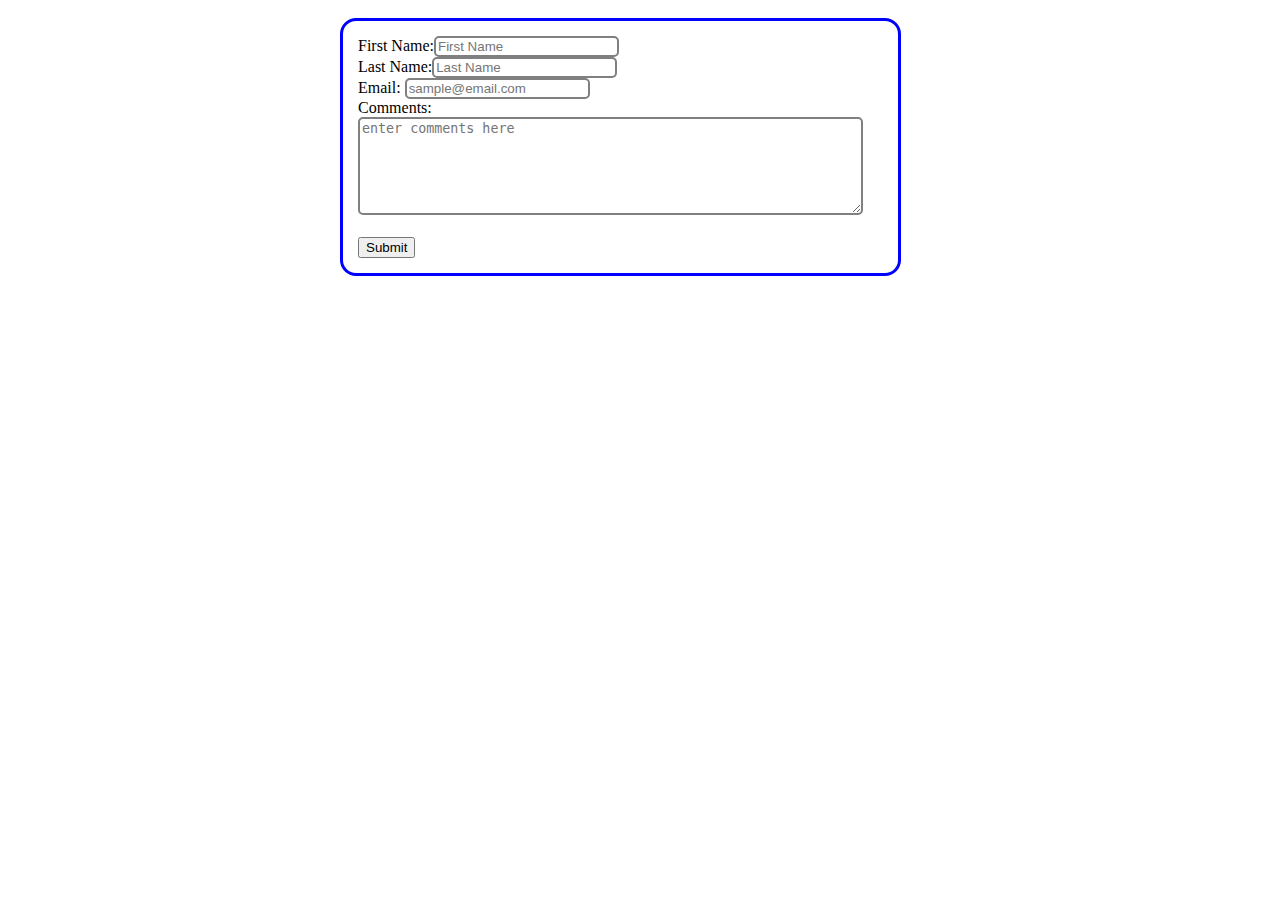
==== commit 0f0310b5: "Update index.html" ====
--- a/index.html
+++ b/index.html
@@ -1,67 +1,41 @@
 <!doctype html>
-<!-- The Time Machine GitHub pages theme was designed and developed by Jon Rohan, on Feb 7, 2012. -->
-<!-- Follow him for fun. http://twitter.com/jonrohan. Tail his code on http://github.com/jonrohan -->
 <html>
-<head>
-  <meta charset="utf-8">
-  <meta http-equiv="X-UA-Compatible" content="IE=edge,chrome=1">
-
-  <link rel="stylesheet" href="stylesheets/stylesheet.css" media="screen"/>
-  <link rel="stylesheet" href="stylesheets/pygment_trac.css"/>
-  <script type="text/javascript" src="https://ajax.googleapis.com/ajax/libs/jquery/1.7.1/jquery.min.js"></script>
-  <script type="text/javascript" src="javascripts/script.js"></script>
-
-  <title>Week-2</title>
-  <meta name="description" content="Week 2 Lab in JavaScript">
-
-  <meta name="viewport" content="width=device-width,initial-scale=1">
-
-</head>
-
-<body>
-
-  <div class="wrapper">
-    <header>
-      <h1 class="title">Week-2</h1>
-    </header>
-    <div id="container">
-      <p class="tagline">Week 2 Lab in JavaScript</p>
-      <div id="main" role="main">
-        <div class="download-bar">
-        <div class="inner">
-          <a href="https://github.com/StephenMcCormick/Week-2/tarball/master" class="download-button tar"><span>Download</span></a>
-          <a href="https://github.com/StephenMcCormick/Week-2/zipball/master" class="download-button zip"><span>Download</span></a>
-          <a href="https://github.com/StephenMcCormick/Week-2" class="code">View Week-2 on GitHub</a>
-        </div>
-        <span class="blc"></span><span class="trc"></span>
-        </div>
-        <article class="markdown-body">
-          <h1>
-<a name="week-2-lab-" class="anchor" href="#week-2-lab-"><span class="octicon octicon-link"></span></a>Week-2 lab </h1>
-
-<p>week 2 lab</p>
-
-<p><a href="http://stephenmccormick.github.io/Week-2">http://stephenmccormick.github.io/Week-2</a> </p>
-        </article>
-      </div>
-    </div>
-    <footer>
-      <div class="owner">
-      <p><a href="https://github.com/StephenMcCormick" class="avatar"><img src="https://secure.gravatar.com/avatar/df3d7b549582d659af666faedb9aa716?s=30&amp;d=https%3A%2F%2Fidenticons.github.com%2Fa85b6d6b03c5b3843e9eac6cd4cee2bf.png" width="48" height="48"/></a> <a href="https://github.com/StephenMcCormick">StephenMcCormick</a> maintains <a href="https://github.com/StephenMcCormick/Week-2">Week-2</a></p>
-
-
-      </div>
-      <div class="creds">
-        <small>This page generated using <a href="https://pages.github.com/">GitHub Pages</a><br/>theme by <a href="https://twitter.com/jonrohan/">Jon Rohan</a></small>
-      </div>
-    </footer>
-  </div>
-  <div class="current-section">
-    <a href="#top">Scroll to top</a>
-    <a href="https://github.com/StephenMcCormick/Week-2/tarball/master" class="tar">tar</a><a href="https://github.com/StephenMcCormick/Week-2/zipball/master" class="zip">zip</a><a href="" class="code">source code</a>
-    <p class="name"></p>
-  </div>
-
-  
-</body>
+	<!--  Stephen McCormick
+		Week 2 -->
+		
+	<head>
+		<title> Week Two </title>
+		<!--  this is calling in the CSS  -->
+		<link rel="stylesheet" type="text/css" href="CSSstyle.css" />
+	</head>
+	 
+	
+	
+	<body>
+		<div id="wrapper">
+		
+			<form id="MyFormID" name="MyForm">
+				First Name:<input id="firstName" class="boxes" type="text" placeholder="First Name" value="" /> <span class="error" id="err_firstName"></span>
+				<br />
+				Last Name:<input id="lastName" class="boxes" type="text" placeholder="Last Name" value="" /> <span class="error" id="err_lastName"></span>
+				<br />
+				Email: <input id="email" class="boxes" type="text" placeholder="sample@email.com" value="" /> <span class="error" id="err_email"></span>
+				<br />
+				Comments:
+				<br />
+				<textarea id="comments" class="boxes" rows="6" cols="60" name="comment_and" placeholder="enter comments here"></textarea> <span class="error" id="err_comment"></span>
+				<br /> <br />
+				<input type="Button" value="Submit" onclick="submitForm();"/>
+				
+			</form>
+			
+			<div id="conformation">
+			</div>
+			
+			
+		</div>
+		
+		 <!--  this is calling in the java script  -->
+	<script type="text/javascript" src="JSscript.js"></script>
+	</body>
 </html>
--- a/CSSstyle.css
+++ b/CSSstyle.css
@@ -0,0 +1,41 @@
+		
+		
+		form{
+			border:3px solid blue;
+			width:525px;
+			padding:15px;
+			border-radius:1em;
+		}
+			
+		#wrapper{
+			position:relative;
+			margin:auto;
+			width:600px;
+			height:500px;
+			padding:10px;
+		}
+		
+		.boxes{
+			border:2px solid gray;
+			border-radius:5px;
+		}
+		
+		.error{
+			color:red;
+		}
+		
+		.bad{
+			border:3px solid red;
+			border-radius:5px;
+		}
+		
+		.good{
+			border:3px solid green;
+			border-radius:5px;
+		}
+		
+		#conformation{
+			
+		
+		
+		}
